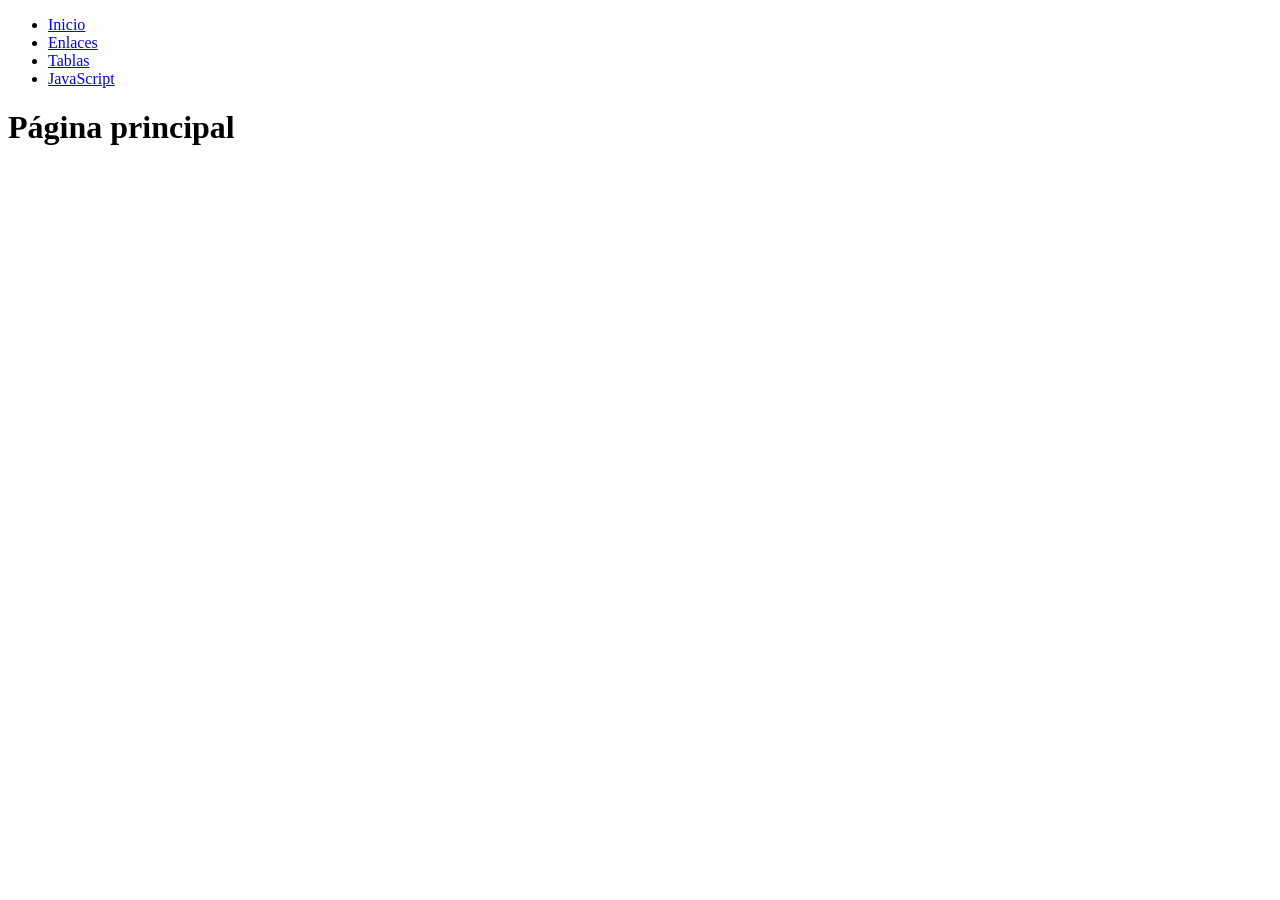
==== portal/index.html @ e173dc2c "Add files via upload" ====
<!DOCTYPE html>
<html>
<head>
  <meta charset="UTF-8">
  <title>Inicio</title>
  <link rel="stylesheet" href="css/style.css">
</head>

<body>

<ul>
  <li><a href="index.html">Inicio</a></li>
  <li><a href="paginas/enlaces.html">Enlaces</a></li>
  <li><a href="paginas/tablas.html">Tablas</a></li>
  <li><a href="paginas/javascript.html">JavaScript</a></li>
</ul>

<h1>Página principal</h1>

</body>
</html>
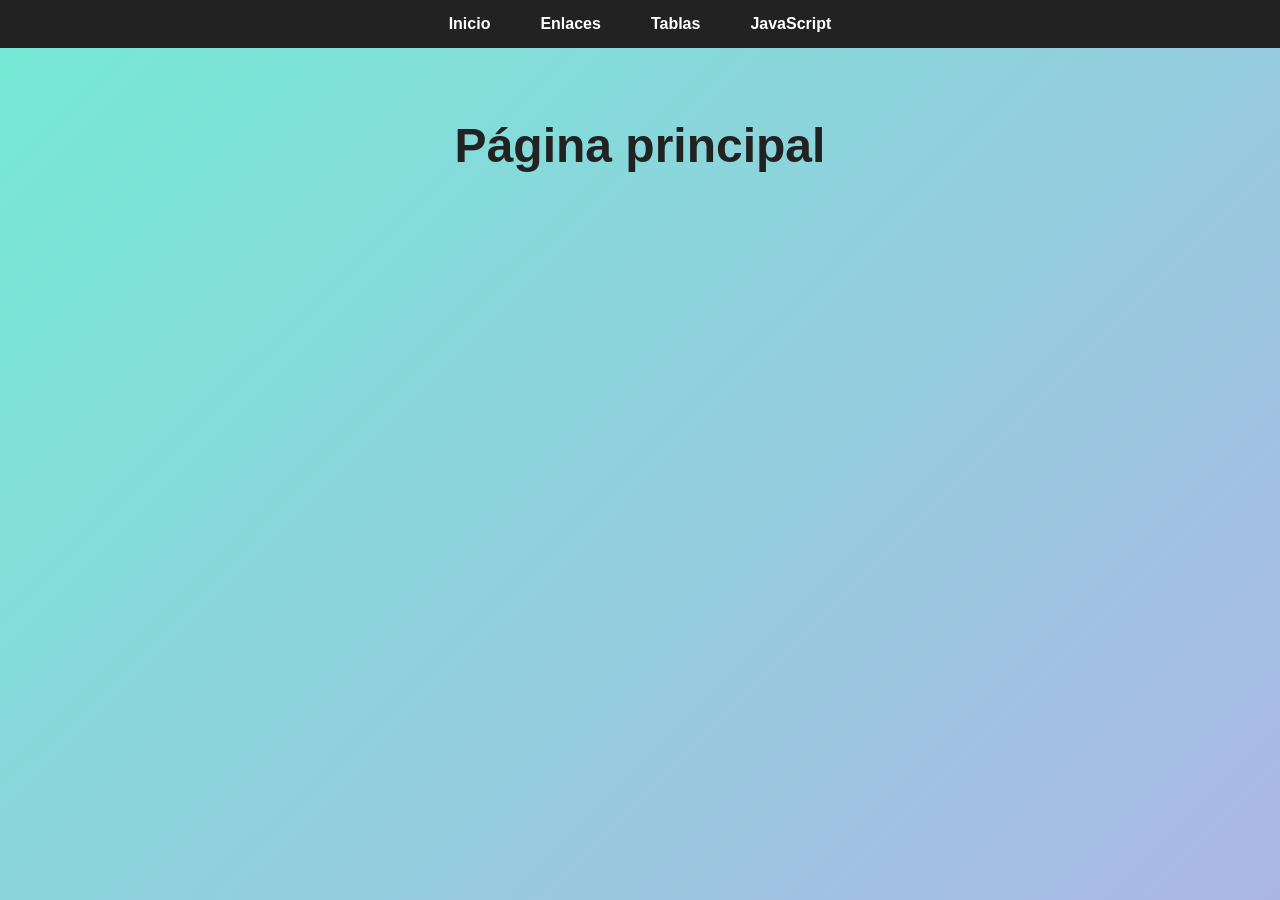
==== commit 86892812: "Add files via upload" ====
--- a/portal/index.html
+++ b/portal/index.html
@@ -10,9 +10,9 @@
 
 <ul>
   <li><a href="index.html">Inicio</a></li>
-  <li><a href="paginas/enlaces.html">Enlaces</a></li>
-  <li><a href="paginas/tablas.html">Tablas</a></li>
-  <li><a href="paginas/javascript.html">JavaScript</a></li>
+  <li><a href="pagines/enllacos.html">Enlaces</a></li>
+  <li><a href="pagines/taules.html">Tablas</a></li>
+  <li><a href="pagines/javascript.html">JavaScript</a></li>
 </ul>
 
 <h1>Página principal</h1>
--- a/portal/css/style.css
+++ b/portal/css/style.css
@@ -0,0 +1,46 @@
+* {
+  margin: 0;
+  padding: 0;
+  box-sizing: border-box;
+}
+
+body {
+  font-family: Arial, Helvetica, sans-serif;
+  background: linear-gradient(135deg, #74ebd5, #acb6e5);
+  color: #333;
+  text-align: center;
+  min-height: 100vh;
+}
+
+ul {
+  list-style: none;
+  background-color: #222;
+  padding: 15px;
+  display: flex;
+  justify-content: center;
+  gap: 20px;
+}
+
+ul li a {
+  text-decoration: none;
+  color: white;
+  font-weight: bold;
+  padding: 8px 15px;
+  transition: 0.3s;
+  border-radius: 8px;
+}
+
+ul li a:hover {
+  background-color: #00c9a7;
+  color: black;
+}
+
+h1 {
+  margin-top: 50px;
+  font-size: 3rem;
+  color: #222;
+}
+
+body > *:not(ul) {
+  padding: 20px;
+}
